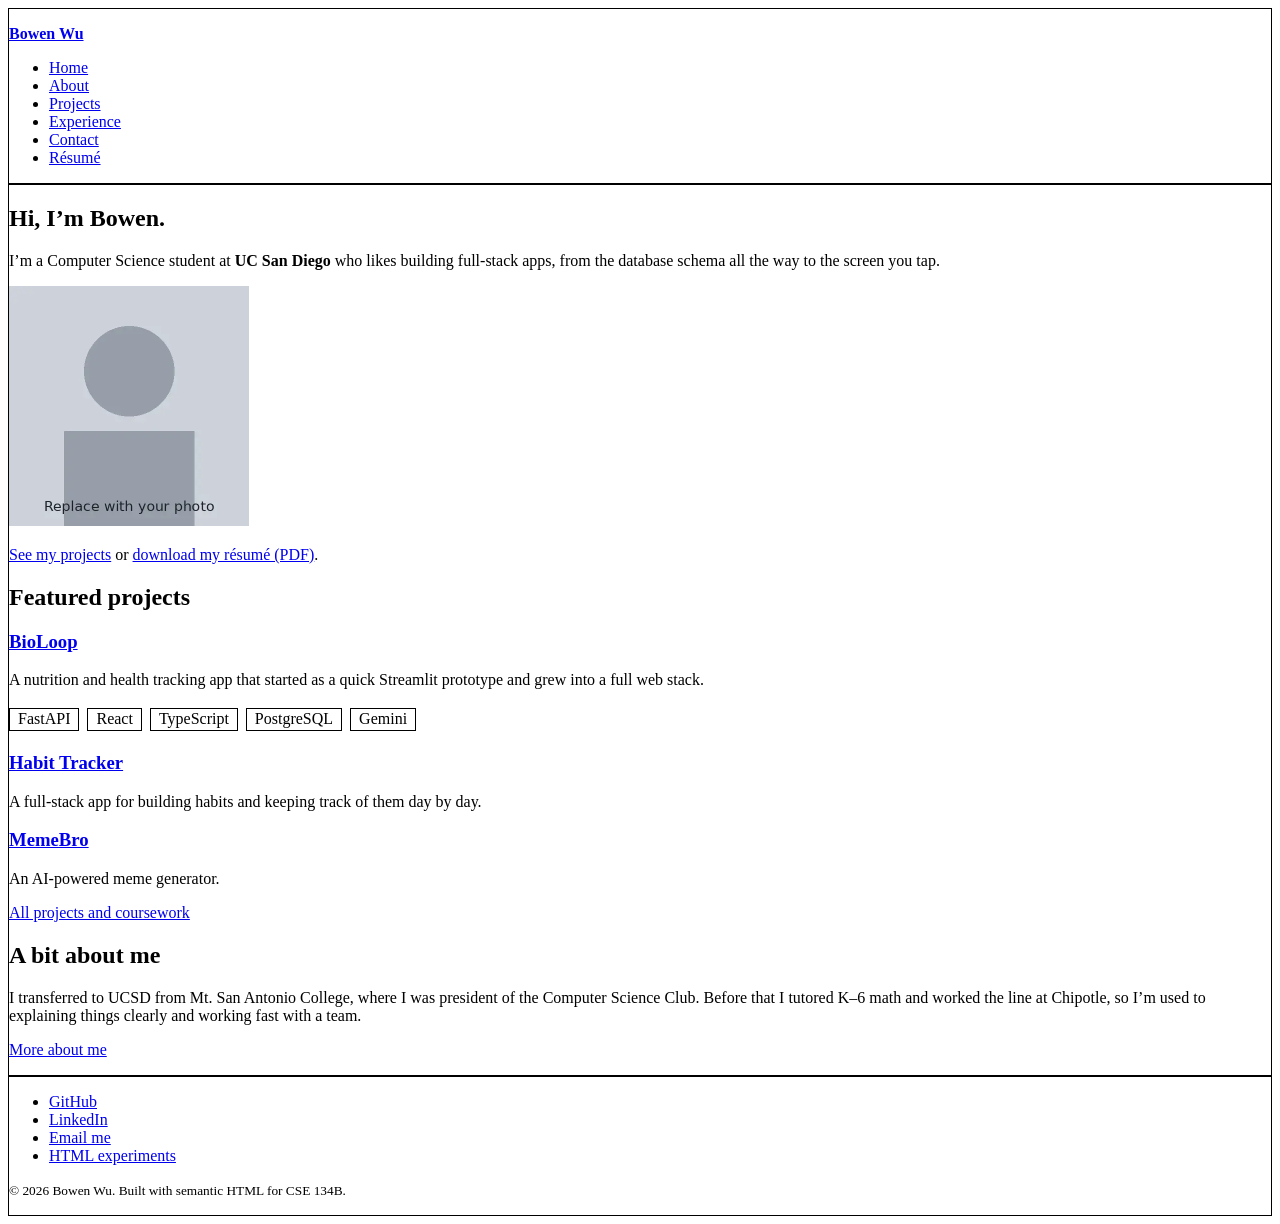
==== index.html @ d47cb264 "part 2" ====
<!DOCTYPE html>
<html lang="en">
<head>
  <meta charset="utf-8">
  <meta name="viewport" content="width=device-width, initial-scale=1">
  <meta name="description" content="Bowen Wu is a Computer Science student at UC San Diego who builds full-stack web apps.">
  <meta name="author" content="Bowen Wu">
  <title>Home | Bowen Wu</title>
  <link rel="icon" href="favicon.svg" type="image/svg+xml">
  <link rel="stylesheet" href="css/custom-elements.css">
  <style>
    /* HW2 allows borders only, to show the base page structure. */
    body > header, body > main, body > footer { border: 1px solid; }
  </style>
  <script src="js/hello-world.js" defer></script>
</head>
<body>
  <header>
    <p><a href="index.html"><strong>Bowen Wu</strong></a></p>
    <nav aria-label="Main">
      <ul>
        <li><a href="index.html" aria-current="page">Home</a></li>
        <li><a href="about.html">About</a></li>
        <li><a href="projects.html">Projects</a></li>
        <li><a href="experience.html">Experience</a></li>
        <li><a href="contact.html">Contact</a></li>
        <li><a href="resume.pdf" type="application/pdf">Résumé</a></li>
      </ul>
    </nav>
  </header>

  <main>
    <section aria-labelledby="intro-heading">
      <h1 id="intro-heading">Hi, I’m Bowen.</h1>
      <p>I’m a Computer Science student at <strong>UC San Diego</strong> who likes building full-stack apps, from the database schema all the way to the screen you tap.</p>
      <picture>
        <source srcset="images/headshot.webp" type="image/webp">
        <img src="images/headshot.jpg" alt="Portrait of Bowen Wu" width="240" height="240">
      </picture>
      <p>
        <a href="projects.html">See my projects</a> or
        <a href="resume.pdf" type="application/pdf">download my résumé (PDF)</a>.
      </p>
      <noscript>
        <p>JavaScript is turned off. That’s fine: everything on this site works without it.</p>
      </noscript>
    </section>

    <section aria-labelledby="featured-heading">
      <h2 id="featured-heading">Featured projects</h2>

      <article>
        <h3><a href="projects/bioloop.html">BioLoop</a></h3>
        <p>A nutrition and health tracking app that started as a quick Streamlit prototype and grew into a full web stack.</p>
        <tech-stack>
          <span>FastAPI</span> <span>React</span> <span>TypeScript</span> <span>PostgreSQL</span> <span>Gemini</span>
        </tech-stack>
      </article>

      <article>
        <h3><a href="projects/habit-tracker.html">Habit Tracker</a></h3>
        <p>A full-stack app for building habits and keeping track of them day by day.</p>
      </article>

      <article>
        <h3><a href="projects/memebro.html">MemeBro</a></h3>
        <p>An AI-powered meme generator.</p>
      </article>

      <p><a href="projects.html">All projects and coursework</a></p>
    </section>

    <section aria-labelledby="about-heading">
      <h2 id="about-heading">A bit about me</h2>
      <p>I transferred to UCSD from Mt. San Antonio College, where I was president of the Computer Science Club. Before that I tutored K–6 math and worked the line at Chipotle, so I’m used to explaining things clearly and working fast with a team.</p>
      <p><a href="about.html">More about me</a></p>
    </section>
  </main>

  <footer>
    <nav aria-label="Footer">
      <ul>
        <!-- TODO: replace with your real GitHub and LinkedIn profile URLs -->
        <li><a href="https://github.com/">GitHub</a></li>
        <li><a href="https://www.linkedin.com/">LinkedIn</a></li>
        <li><a href="contact.html">Email me</a></li>
        <li><a href="experiments.html">HTML experiments</a></li>
      </ul>
    </nav>
    <p><small>&copy; 2026 Bowen Wu. Built with semantic HTML for CSE 134B.</small></p>
    <hello-world></hello-world>
  </footer>
</body>
</html>
---- css/custom-elements.css ----
/* Custom element #1: <tech-stack>
   A semantic wrapper for the list of technologies used in a project.
   Per HW2 rules, CSS inside selectors specific to this element does not
   count toward the styling limit. */
tech-stack {
  display: block;
  margin: 0.75em 0;
}

tech-stack > span {
  display: inline-block;
  border: 1px solid;
  padding: 0.1em 0.5em;
  margin: 0.15em 0.25em 0.15em 0;
}
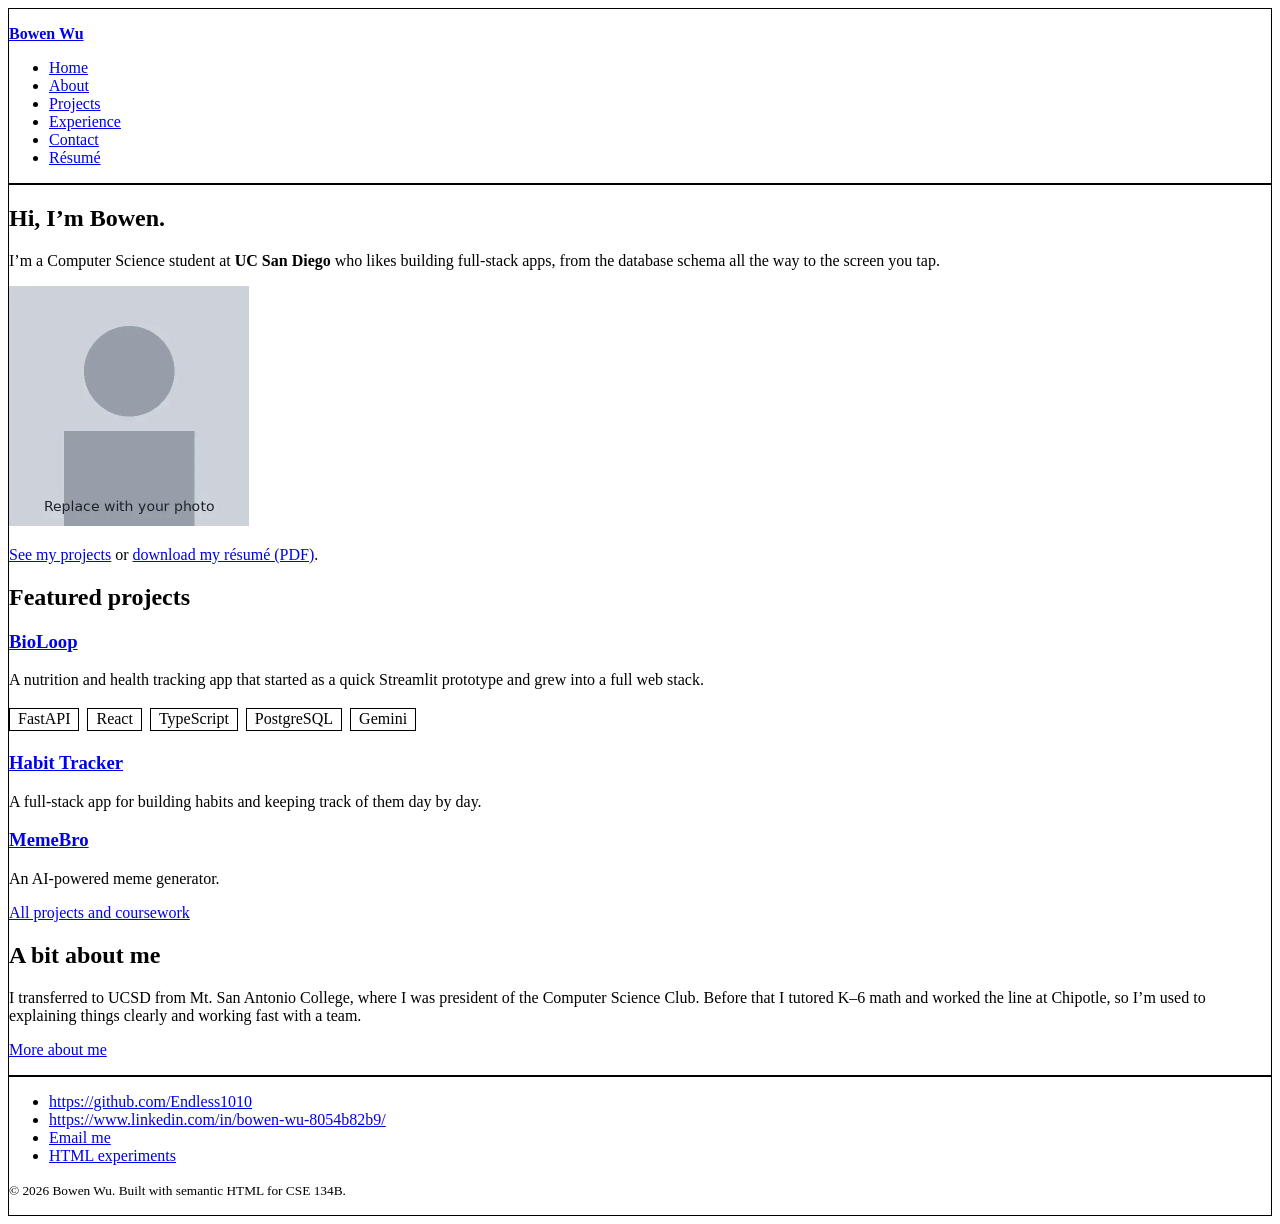
==== commit 278747e6: "Replace placeholder links with personal profile URLs Updated footer links to point to personal GitHu" ====
--- a/index.html
+++ b/index.html
@@ -80,9 +80,8 @@
   <footer>
     <nav aria-label="Footer">
       <ul>
-        <!-- TODO: replace with your real GitHub and LinkedIn profile URLs -->
-        <li><a href="https://github.com/">GitHub</a></li>
-        <li><a href="https://www.linkedin.com/">LinkedIn</a></li>
+        <li><a href="https://github.com/">https://github.com/Endless1010</a></li>
+        <li><a href="https://www.linkedin.com/">https://www.linkedin.com/in/bowen-wu-8054b82b9/</a></li>
         <li><a href="contact.html">Email me</a></li>
         <li><a href="experiments.html">HTML experiments</a></li>
       </ul>
